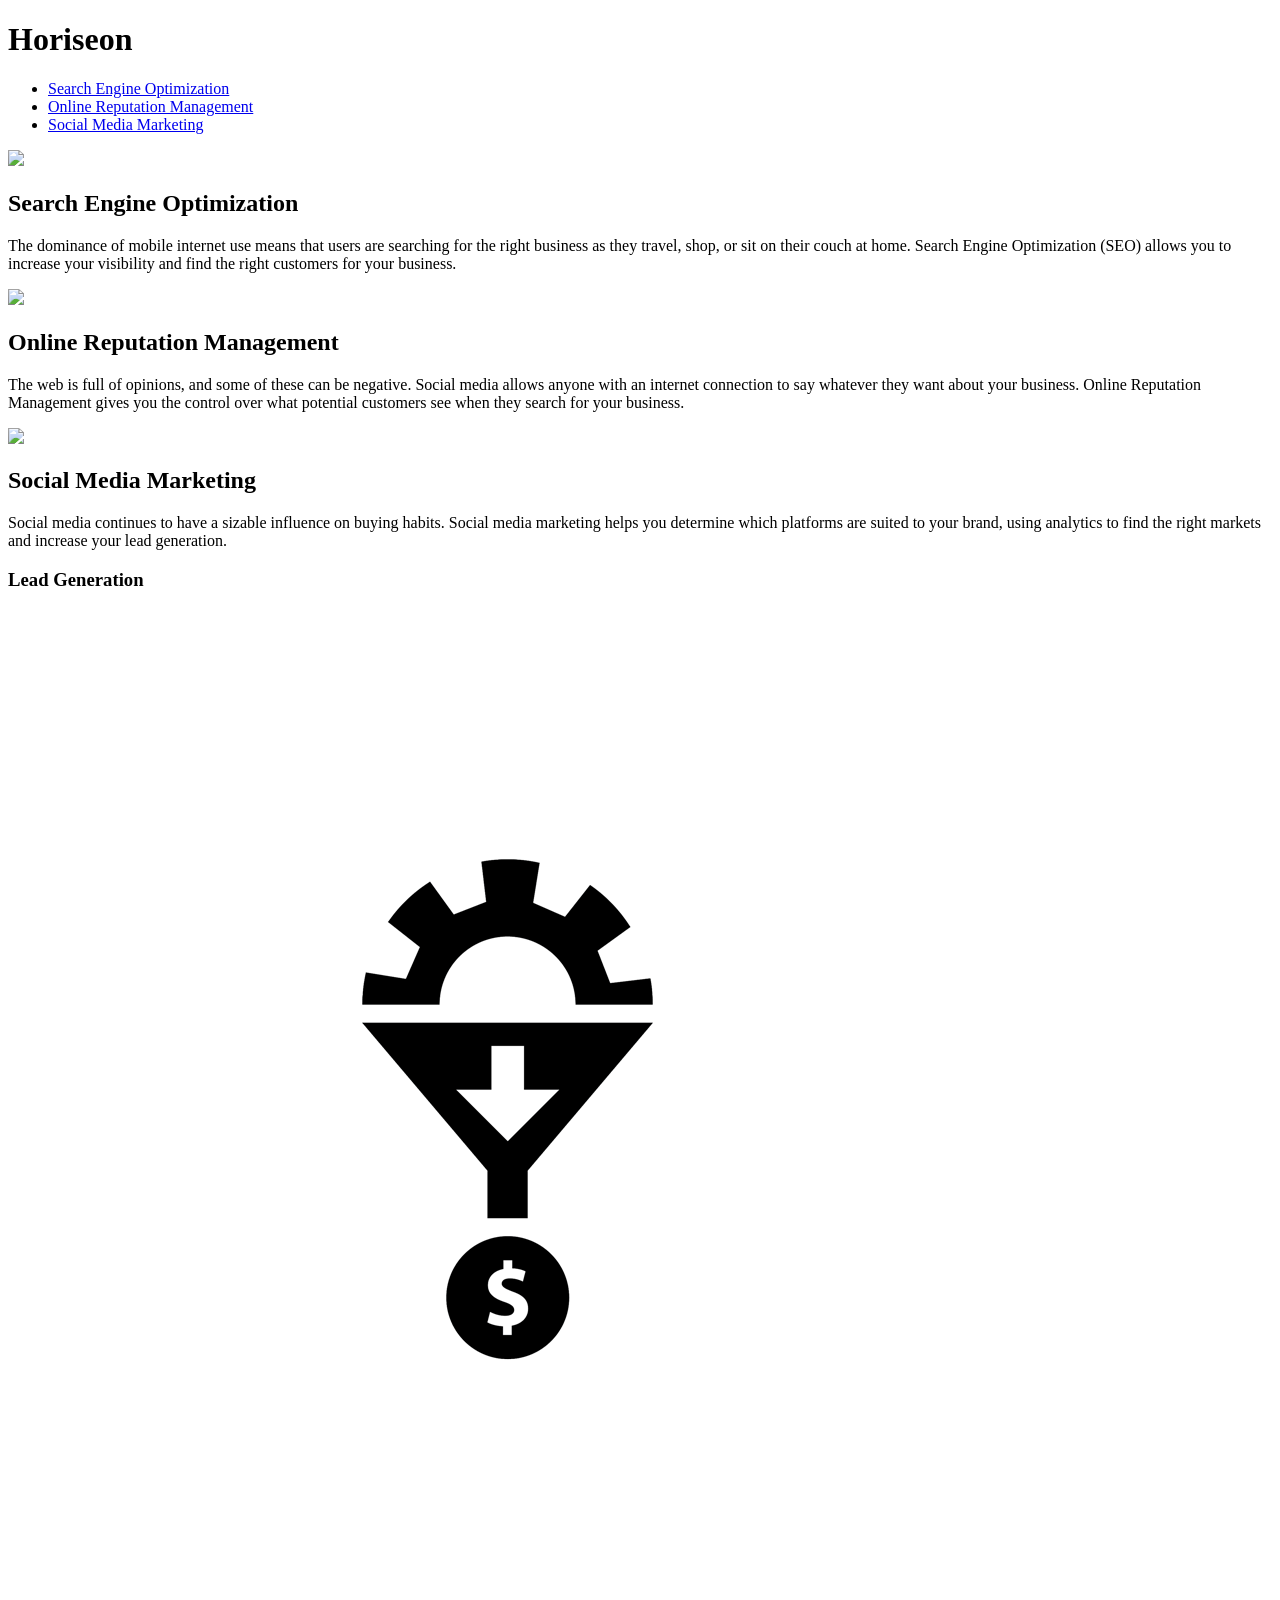
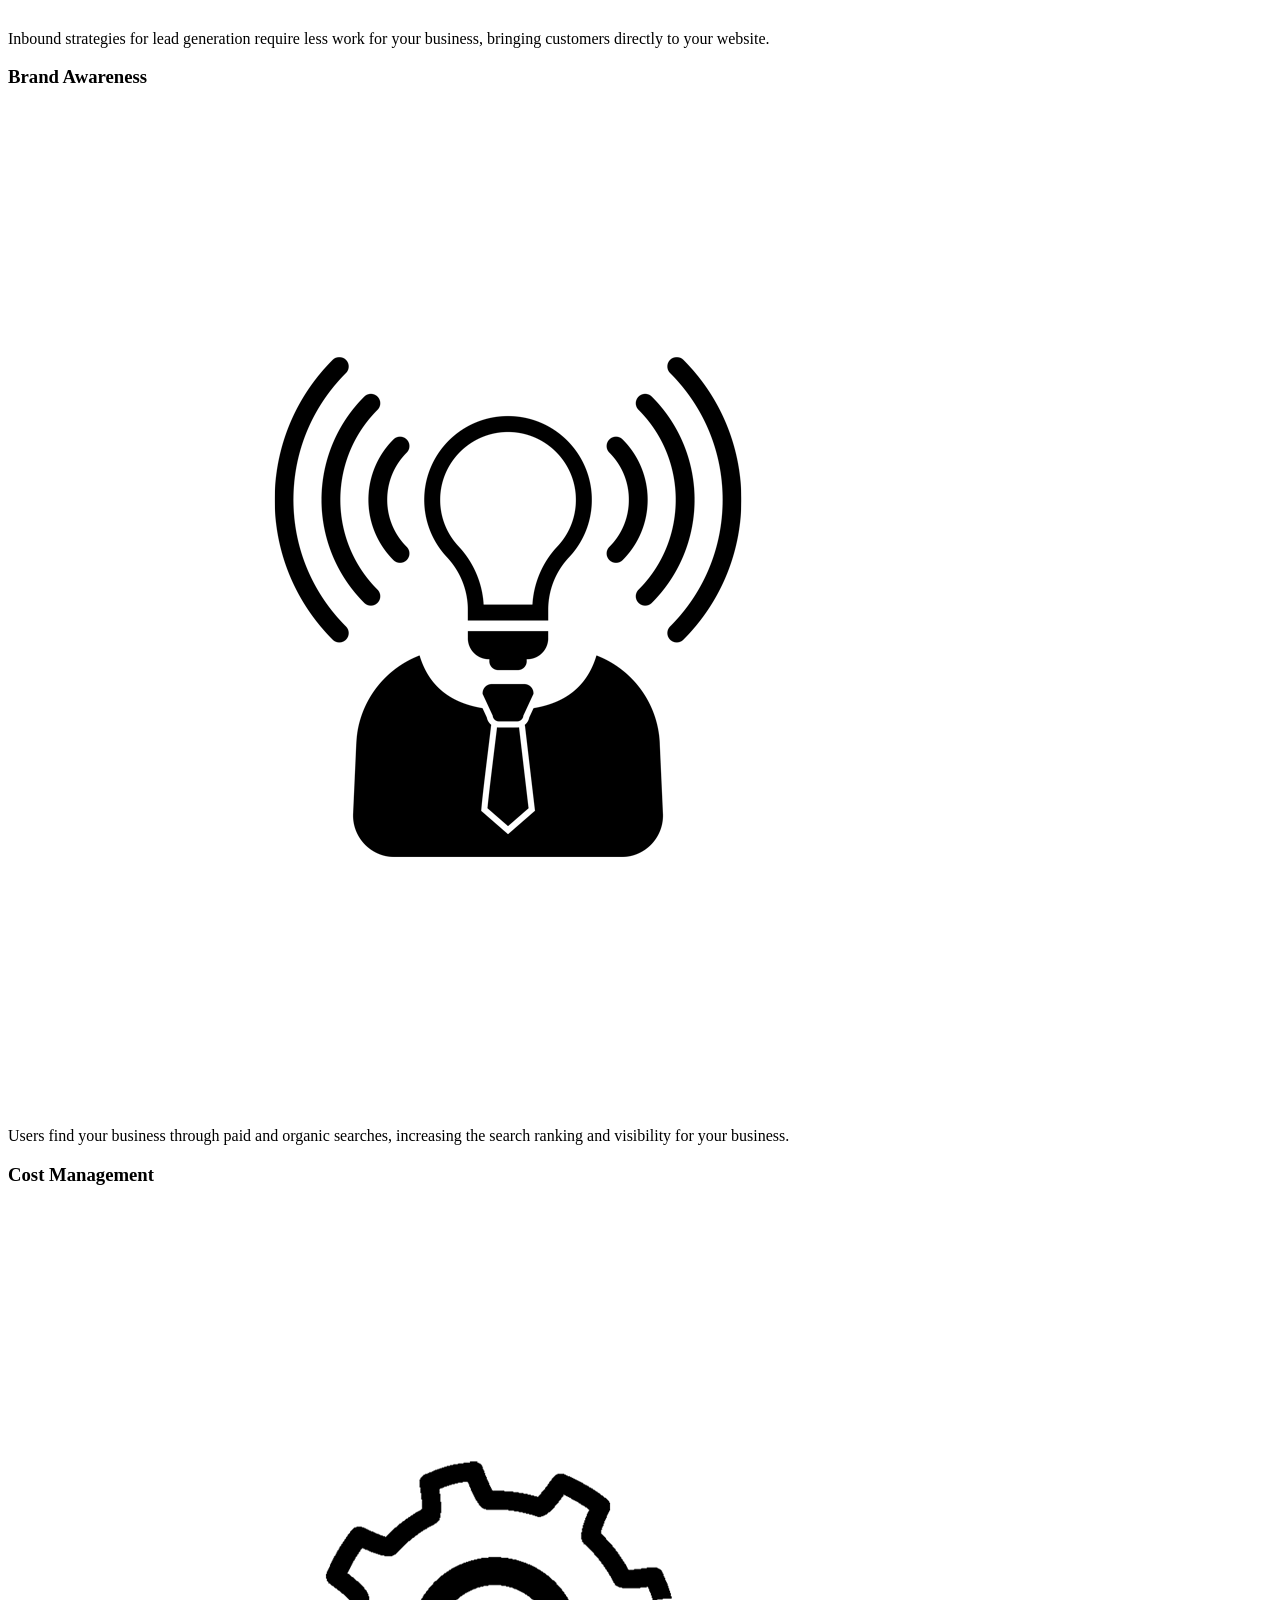
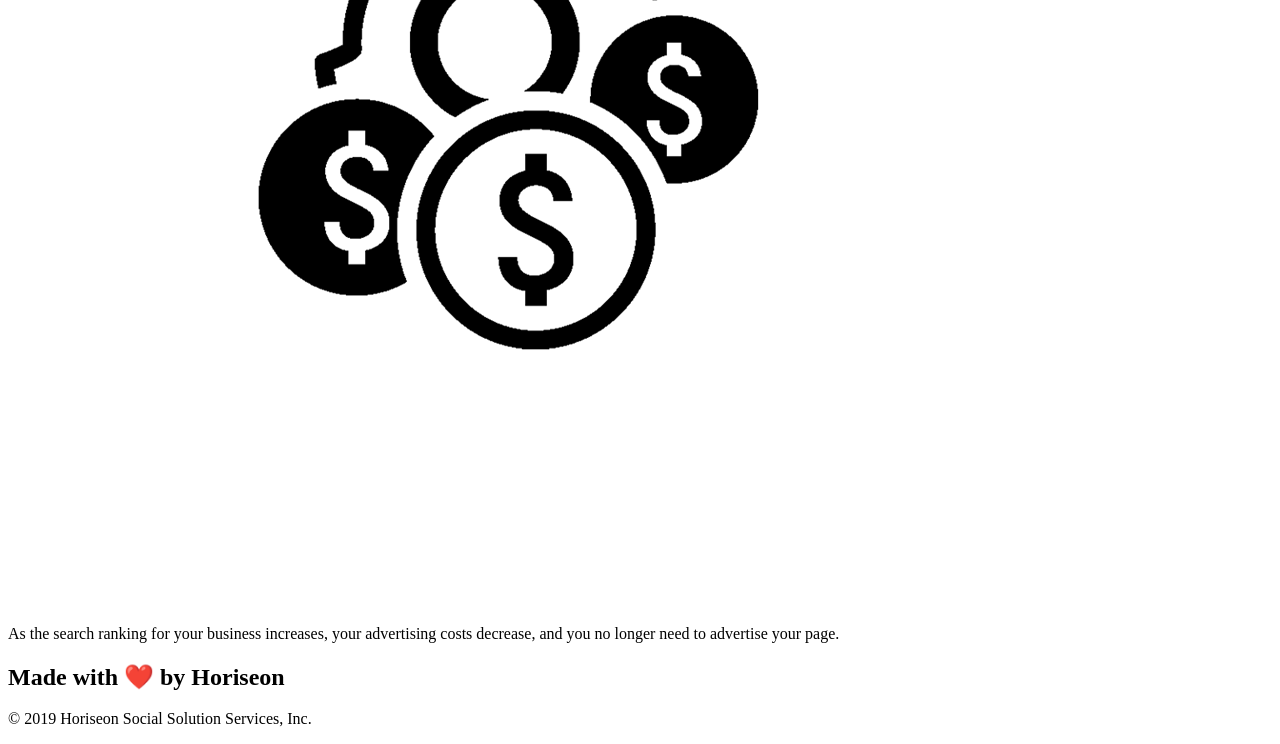
==== Develop/index.html @ dcf6c13e "test 2" ====
<!DOCTYPE html>
<html lang="en-us">

<head>
    <meta charset="UTF-8" />
    <link rel="stylesheet" href="./assets/css/style.css">
    <title>website</title>
</head>

<body>
    <div class="header">
        <h1>Hori<span class="seo">seo</span>n</h1>
        <div>
            <ul>
                <li>
                    <a href="#search-engine-optimization">Search Engine Optimization</a>
                </li>
                <li>
                    <a href="#online-reputation-management">Online Reputation Management</a>
                </li>
                <li>
                    <a href="#social-media-marketing">Social Media Marketing</a>
                </li>
            </ul>
        </div>
    </div>
    <div class="hero"></div>
    <div class="content">
        <div class="search-engine-optimization">
            <img src="./assets/images/search-engine-optimization.jpg" class="float-left" />
            <h2>Search Engine Optimization</h2>
            <p>
                The dominance of mobile internet use means that users are searching for the right business as they travel, shop, or sit on their couch at home. Search Engine Optimization (SEO) allows you to increase your visibility and find the right customers for your business.
            </p>
        </div>
        <div id="online-reputation-management" class="online-reputation-management">
            <img src="./assets/images/online-reputation-management.jpg" class="float-right" />
            <h2>Online Reputation Management</h2>
            <p>
                The web is full of opinions, and some of these can be negative. Social media allows anyone with an internet connection to say whatever they want about your business. Online Reputation Management gives you the control over what potential customers see when they search for your business.
            </p>
        </div>
        <div id="social-media-marketing" class="social-media-marketing">
            <img src="./assets/images/social-media-marketing.jpg" class="float-left" />
            <h2>Social Media Marketing</h2>
            <p>
                Social media continues to have a sizable influence on buying habits. Social media marketing helps you determine which platforms are suited to your brand, using analytics to find the right markets and increase your lead generation.
            </p>
        </div>
    </div>
    <div class="benefits">
        <div class="benefit-lead">
            <h3>Lead Generation</h3>
            <img src="./assets/images/lead-generation.png" />
            <p>
                Inbound strategies for lead generation require less work for your business, bringing customers directly to your website.
            </p>
        </div>
        <div class="benefit-brand">
            <h3>Brand Awareness</h3>
            <img src="./assets/images/brand-awareness.png" />
            <p>
                Users find your business through paid and organic searches, increasing the search ranking and visibility for your business.
            </p>
        </div>
        <div class="benefit-cost">
            <h3>Cost Management</h3>
            <img src="./assets/images/cost-management.png"></img>
            <p>
                As the search ranking for your business increases, your advertising costs decrease, and you no longer need to advertise your page.
            </p>
        </div>
    </div>
    <div class="footer">
        <h2>Made with ❤️️ by Horiseon</h2>
        <p>
            &copy; 2019 Horiseon Social Solution Services, Inc.
        </p>
    </div>
</body>

</html>
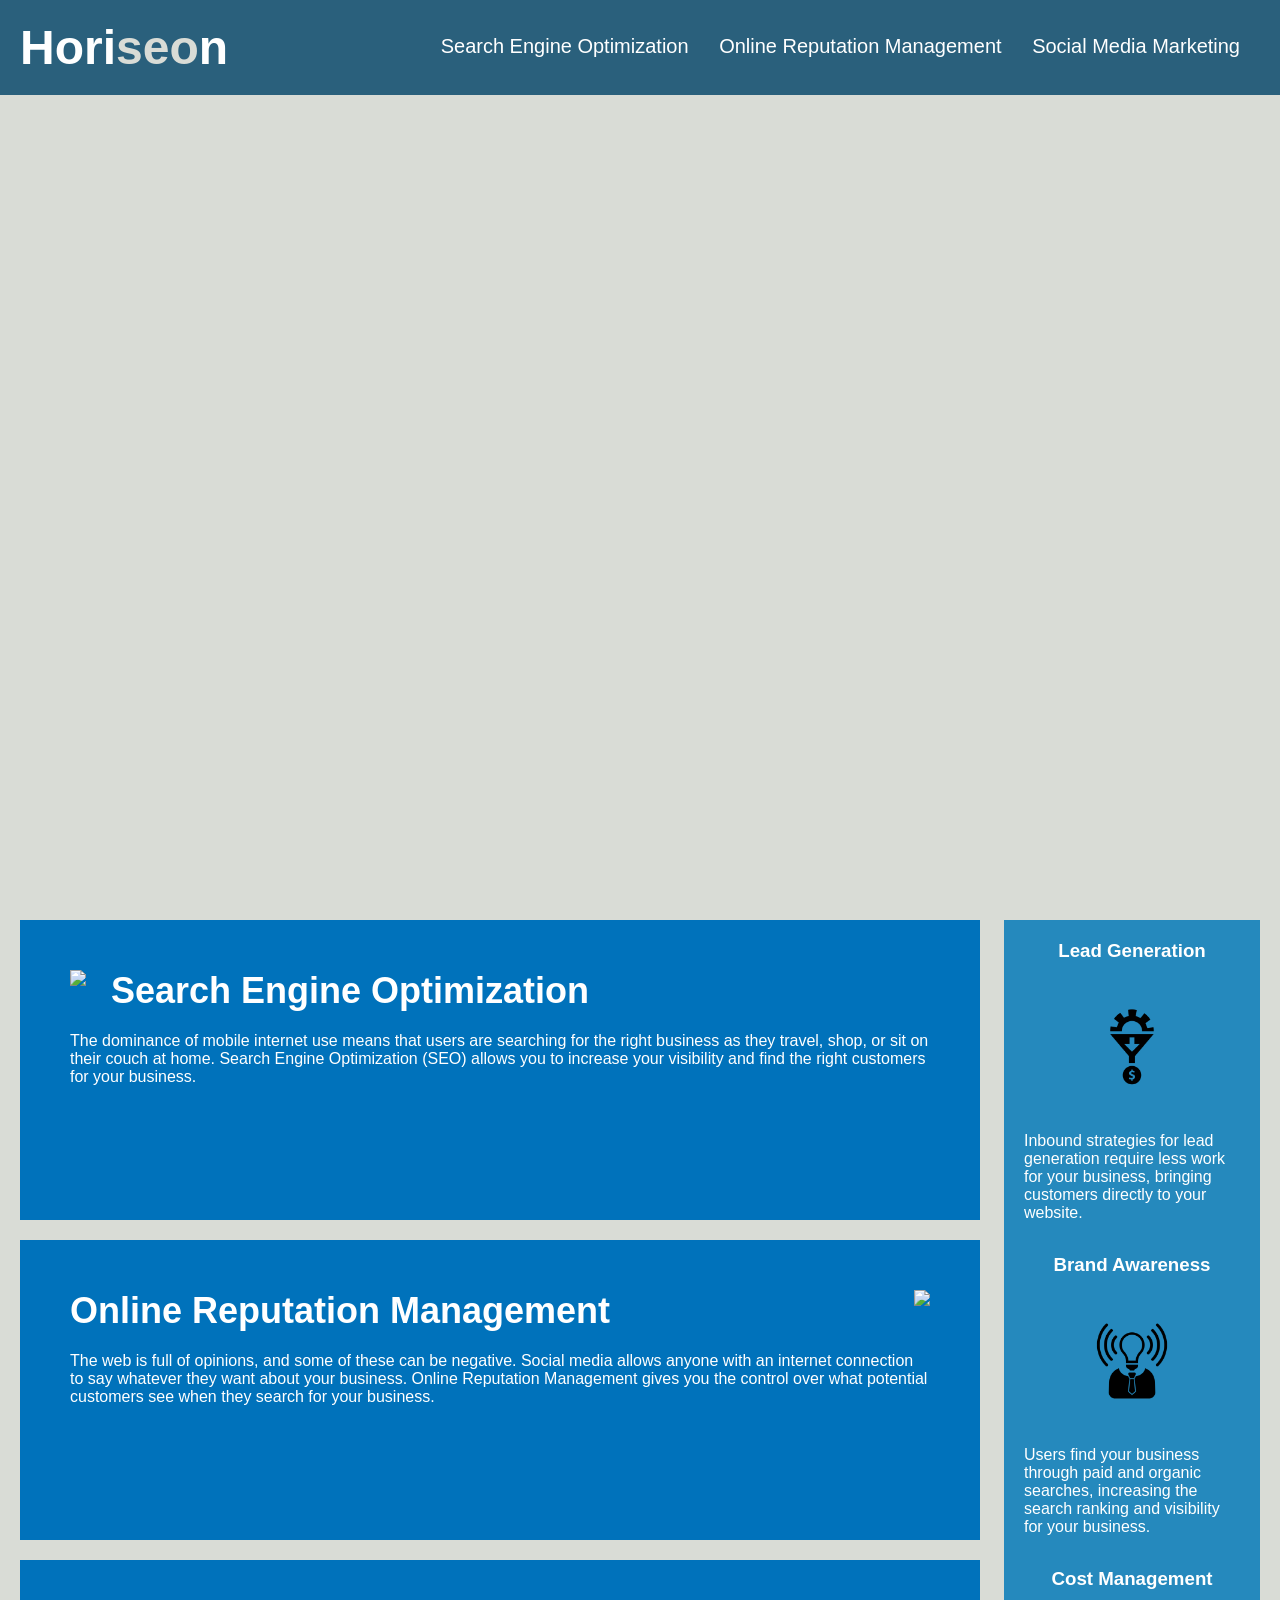
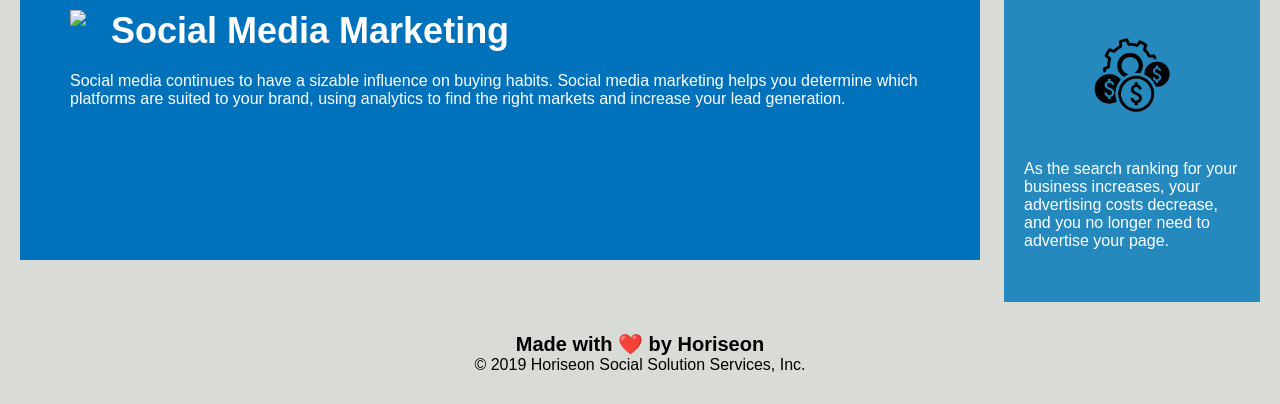
==== commit a924222b: "added semantic HTML elements cleaned up CSS file" ====
--- a/Develop/index.html
+++ b/Develop/index.html
@@ -4,11 +4,11 @@
 <head>
     <meta charset="UTF-8" />
     <link rel="stylesheet" href="./assets/css/style.css">
-    <title>website</title>
+    <title>Horiseo</title>
 </head>
 
 <body>
-    <div class="header">
+    <header>
         <h1>Hori<span class="seo">seo</span>n</h1>
         <div>
             <ul>
@@ -23,60 +23,66 @@
                 </li>
             </ul>
         </div>
-    </div>
-    <div class="hero"></div>
-    <div class="content">
-        <div class="search-engine-optimization">
-            <img src="./assets/images/search-engine-optimization.jpg" class="float-left" />
-            <h2>Search Engine Optimization</h2>
-            <p>
-                The dominance of mobile internet use means that users are searching for the right business as they travel, shop, or sit on their couch at home. Search Engine Optimization (SEO) allows you to increase your visibility and find the right customers for your business.
-            </p>
+    </header>
+
+    <section class ="hero"> </section>
+
+    <section class="content">
+        <div id="search-engine-optimization">
+                <img src="./assets/images/search-engine-optimization.jpg" class="float-left" />
+                <h2>Search Engine Optimization</h2>
+                <p>
+                    The dominance of mobile internet use means that users are searching for the right business as they travel, shop, or sit on their couch at home. Search Engine Optimization (SEO) allows you to increase your visibility and find the right customers for your business.
+                </p>
+            </div>
+            <div id="online-reputation-management">
+                <img src="./assets/images/online-reputation-management.jpg" class="float-right" />
+                <h2>Online Reputation Management</h2>
+                <p>
+                    The web is full of opinions, and some of these can be negative. Social media allows anyone with an internet connection to say whatever they want about your business. Online Reputation Management gives you the control over what potential customers see when they search for your business.
+                </p>
+            </div>
+            <div id="social-media-marketing">
+                <img src="./assets/images/social-media-marketing.jpg" class="float-left" />
+                <h2>Social Media Marketing</h2>
+                <p>
+                    Social media continues to have a sizable influence on buying habits. Social media marketing helps you determine which platforms are suited to your brand, using analytics to find the right markets and increase your lead generation.
+                </p>
         </div>
-        <div id="online-reputation-management" class="online-reputation-management">
-            <img src="./assets/images/online-reputation-management.jpg" class="float-right" />
-            <h2>Online Reputation Management</h2>
-            <p>
-                The web is full of opinions, and some of these can be negative. Social media allows anyone with an internet connection to say whatever they want about your business. Online Reputation Management gives you the control over what potential customers see when they search for your business.
-            </p>
-        </div>
-        <div id="social-media-marketing" class="social-media-marketing">
-            <img src="./assets/images/social-media-marketing.jpg" class="float-left" />
-            <h2>Social Media Marketing</h2>
-            <p>
-                Social media continues to have a sizable influence on buying habits. Social media marketing helps you determine which platforms are suited to your brand, using analytics to find the right markets and increase your lead generation.
-            </p>
-        </div>
-    </div>
-    <div class="benefits">
-        <div class="benefit-lead">
+    </section>
+
+
+    <section class="benefits">
+        <div>
             <h3>Lead Generation</h3>
             <img src="./assets/images/lead-generation.png" />
             <p>
                 Inbound strategies for lead generation require less work for your business, bringing customers directly to your website.
             </p>
         </div>
-        <div class="benefit-brand">
+        <div>
             <h3>Brand Awareness</h3>
             <img src="./assets/images/brand-awareness.png" />
             <p>
                 Users find your business through paid and organic searches, increasing the search ranking and visibility for your business.
             </p>
         </div>
-        <div class="benefit-cost">
+        <div>
             <h3>Cost Management</h3>
             <img src="./assets/images/cost-management.png"></img>
             <p>
                 As the search ranking for your business increases, your advertising costs decrease, and you no longer need to advertise your page.
             </p>
         </div>
-    </div>
-    <div class="footer">
+    </section>
+
+    
+    <footer>
         <h2>Made with ❤️️ by Horiseon</h2>
         <p>
             &copy; 2019 Horiseon Social Solution Services, Inc.
         </p>
-    </div>
+    </footer>
 </body>
 
 </html>
--- a/Develop/assets/css/style.css
+++ b/Develop/assets/css/style.css
@@ -0,0 +1,138 @@
+* {
+    box-sizing: border-box;
+    padding: 0;
+    margin: 0;
+}
+
+body {
+    background-color: #d9dcd6;
+}
+
+/*start of header styling*/
+header {
+    padding: 20px;
+    font-family: 'Trebuchet MS', 'Lucida Sans Unicode', 'Lucida Grande', 'Lucida Sans', Arial, sans-serif;
+    background-color: #2a607c;
+    color: #ffffff;
+}
+
+header h1 {
+    display: inline-block;
+    font-size: 48px;
+}
+
+header h1 .seo {
+    color: #d9dcd6;
+}
+
+header div {
+    padding-top: 15px;
+    margin-right: 20px;
+    float: right;
+    font-family: 'Gill Sans', 'Gill Sans MT', Calibri, 'Trebuchet MS', sans-serif;
+    font-size: 20px;
+}
+
+header div ul {
+    list-style-type: none;
+}
+
+header div ul li {
+    display: inline-block;
+    margin-left: 25px;
+}
+
+a {
+    color: #ffffff;
+    text-decoration: none;
+}
+
+/* start of hero styling*/
+.hero {
+    height: 800px;
+    width: 100%;
+    margin-bottom: 25px;
+    background-image: url("../images/digital-marketing-meeting.jpg");
+    background-size: cover;
+    background-position: center;
+}
+
+/*start of content styling*/
+p {
+    font-size: 16px;
+}
+
+.float-left {
+    float: left;
+    margin-right: 25px;
+}
+
+.float-right {
+    float: right;
+    margin-left: 25px;
+}
+
+.content {
+    width: 75%;
+    display: inline-block;
+    margin-left: 20px;
+}
+
+.content div{
+    margin-bottom: 20px;
+    padding: 50px;
+    height: 300px;
+    font-family: 'Gill Sans', 'Gill Sans MT', Calibri, 'Trebuchet MS', sans-serif;
+    background-color: #0072bb;
+    color: #ffffff;
+     
+}
+
+.content img {
+    max-height: 200px;
+}
+
+.content h2 {
+    margin-bottom: 20px;
+    font-size: 36px;
+}
+
+/* start of benefits styling */
+.benefits {
+    margin-right: 20px;
+    padding: 20px;
+    clear: both;
+    float: right;
+    width: 20%;
+    height: 100%;
+    font-family: 'Gill Sans', 'Gill Sans MT', Calibri, 'Trebuchet MS', sans-serif;
+    background-color: #2589bd;
+}
+
+.benefits div {
+    margin-bottom: 32px;
+    color: #ffffff;
+}
+
+.benefits h3 {
+    margin-bottom: 10px;
+    text-align: center;
+}
+
+.benefits img {
+    display: block;
+    margin: 10px auto;
+    max-width: 150px;
+}
+
+/*start of footer styling*/
+footer {
+    padding: 30px;
+    clear: both;
+    font-family: 'Trebuchet MS', 'Lucida Sans Unicode', 'Lucida Grande', 'Lucida Sans', Arial, sans-serif;
+    text-align: center;
+}
+
+footer h2 {
+    font-size: 20px;
+}
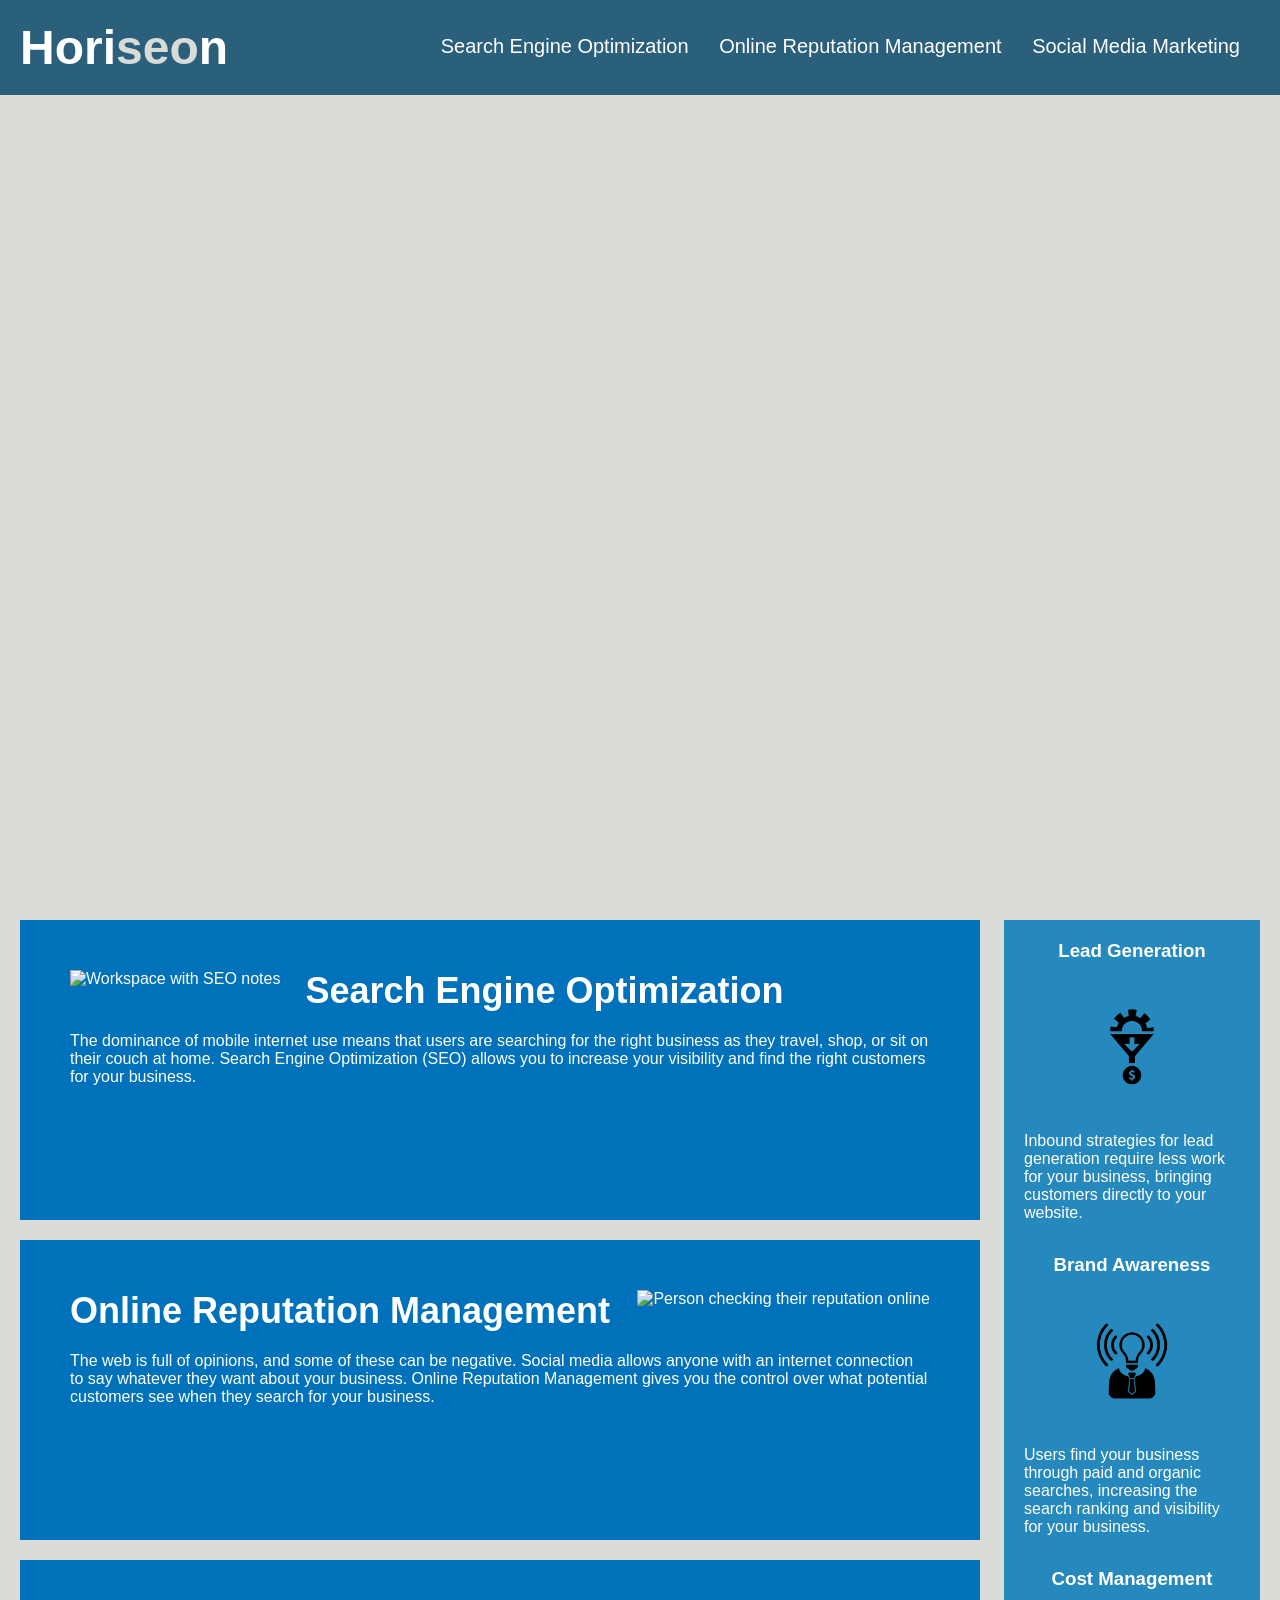
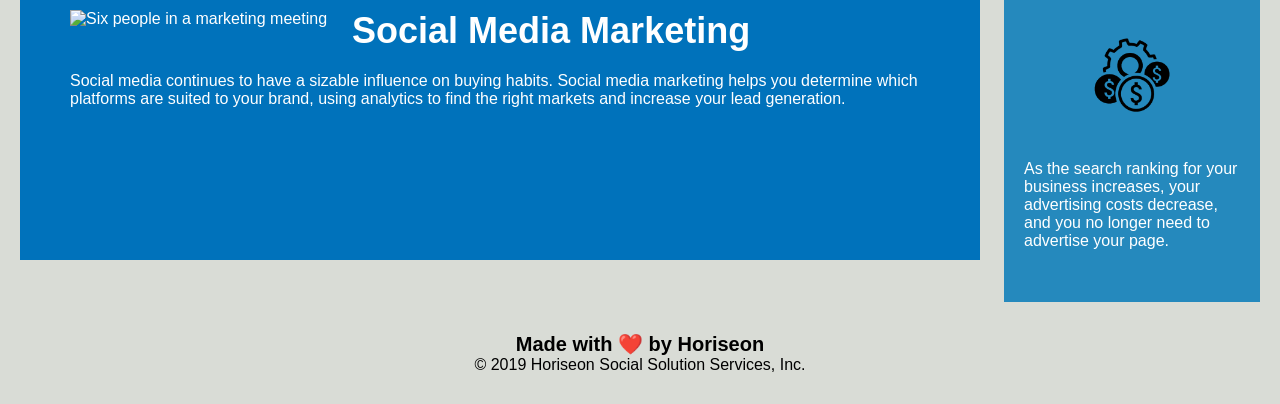
==== commit 626397a4: "added image alts and CSS comments" ====
--- a/Develop/index.html
+++ b/Develop/index.html
@@ -4,7 +4,7 @@
 <head>
     <meta charset="UTF-8" />
     <link rel="stylesheet" href="./assets/css/style.css">
-    <title>Horiseo</title>
+    <title>Horiseon Social Solution Services</title>
 </head>
 
 <body>
@@ -27,23 +27,23 @@
 
     <section class ="hero"> </section>
 
-    <section class="content">
+    <section class="content"> 
         <div id="search-engine-optimization">
-                <img src="./assets/images/search-engine-optimization.jpg" class="float-left" />
+                <img src="./assets/images/search-engine-optimization.jpg" alt="Workspace with SEO notes" class="float-left" />
                 <h2>Search Engine Optimization</h2>
                 <p>
                     The dominance of mobile internet use means that users are searching for the right business as they travel, shop, or sit on their couch at home. Search Engine Optimization (SEO) allows you to increase your visibility and find the right customers for your business.
                 </p>
             </div>
             <div id="online-reputation-management">
-                <img src="./assets/images/online-reputation-management.jpg" class="float-right" />
+                <img src="./assets/images/online-reputation-management.jpg" alt="Person checking their reputation online" class="float-right" />
                 <h2>Online Reputation Management</h2>
                 <p>
                     The web is full of opinions, and some of these can be negative. Social media allows anyone with an internet connection to say whatever they want about your business. Online Reputation Management gives you the control over what potential customers see when they search for your business.
                 </p>
             </div>
             <div id="social-media-marketing">
-                <img src="./assets/images/social-media-marketing.jpg" class="float-left" />
+                <img src="./assets/images/social-media-marketing.jpg" alt="Six people in a marketing meeting" class="float-left" />
                 <h2>Social Media Marketing</h2>
                 <p>
                     Social media continues to have a sizable influence on buying habits. Social media marketing helps you determine which platforms are suited to your brand, using analytics to find the right markets and increase your lead generation.
@@ -55,21 +55,21 @@
     <section class="benefits">
         <div>
             <h3>Lead Generation</h3>
-            <img src="./assets/images/lead-generation.png" />
+            <img src="./assets/images/lead-generation.png" alt="Lead generation turns to cash flow"/>
             <p>
                 Inbound strategies for lead generation require less work for your business, bringing customers directly to your website.
             </p>
         </div>
         <div>
             <h3>Brand Awareness</h3>
-            <img src="./assets/images/brand-awareness.png" />
+            <img src="./assets/images/brand-awareness.png" alt="Brand awareness is necessary for success" />
             <p>
                 Users find your business through paid and organic searches, increasing the search ranking and visibility for your business.
             </p>
         </div>
         <div>
             <h3>Cost Management</h3>
-            <img src="./assets/images/cost-management.png"></img>
+            <img src="./assets/images/cost-management.png" alt="Managing costs leads to more profit"/>
             <p>
                 As the search ranking for your business increases, your advertising costs decrease, and you no longer need to advertise your page.
             </p>
--- a/Develop/assets/css/style.css
+++ b/Develop/assets/css/style.css
@@ -46,6 +46,7 @@
     color: #ffffff;
     text-decoration: none;
 }
+/*end of header styling*/
 
 /* start of hero styling*/
 .hero {
@@ -56,6 +57,7 @@
     background-size: cover;
     background-position: center;
 }
+/*end of hero styling*/
 
 /*start of content styling*/
 p {
@@ -96,6 +98,7 @@
     margin-bottom: 20px;
     font-size: 36px;
 }
+/*end of content styling*/
 
 /* start of benefits styling */
 .benefits {
@@ -124,6 +127,7 @@
     margin: 10px auto;
     max-width: 150px;
 }
+/*end of benefits styling*/
 
 /*start of footer styling*/
 footer {
